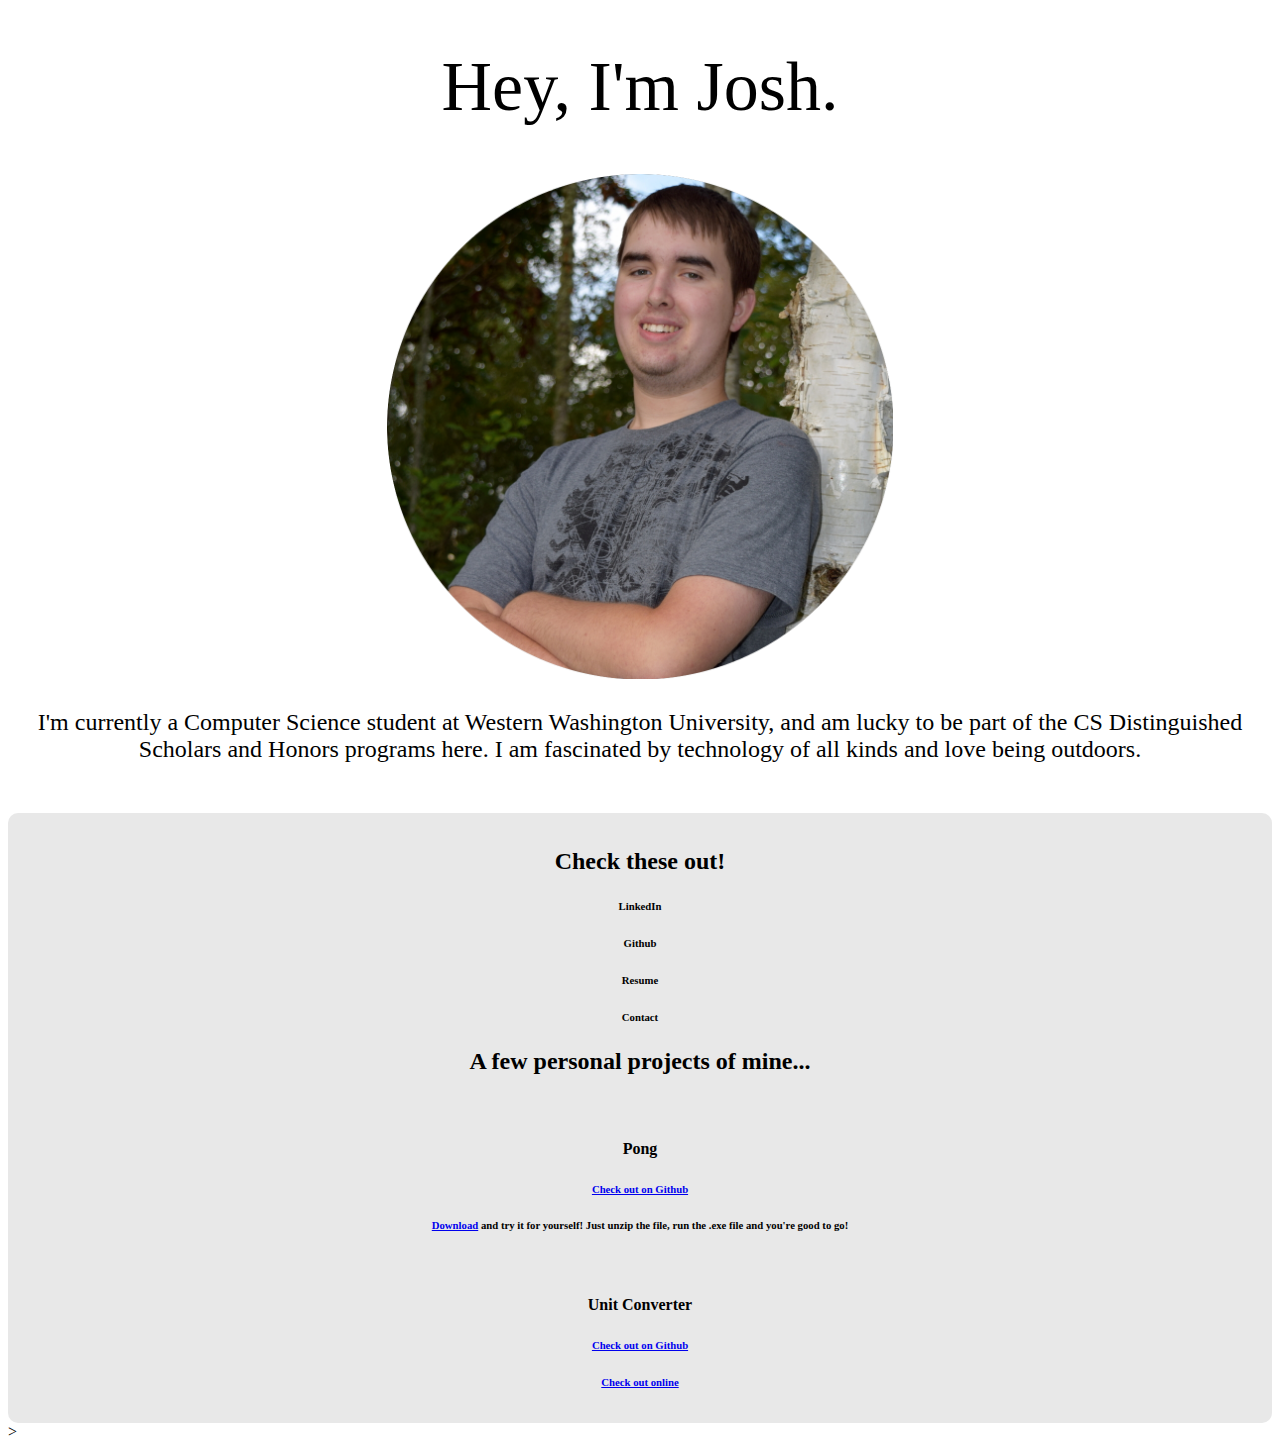
==== index.html @ 63e5d547 "Attempted to make page scale correctly on different devices" ====
<!DOCTYPE html>

<head>

  <!-- Global site tag (gtag.js) - Google Analytics -->
<script async src="https://www.googletagmanager.com/gtag/js?id=UA-112752090-3"></script>
<script>
  window.dataLayer = window.dataLayer || [];
  function gtag(){dataLayer.push(arguments);}
  gtag('js', new Date());

  gtag('config', 'UA-112752090-3');
</script>
<!--End of Google Analytics-->

  <title>Josh's Personal Website</title>
  <!--Bootstrap CSS-->
  <link rel="stylesheet" href="https://stackpath.bootstrapcdn.com/bootstrap/4.1.3/css/bootstrap.min.css" integrity="sha384-MCw98/SFnGE8fJT3GXwEOngsV7Zt27NXFoaoApmYm81iuXoPkFOJwJ8ERdknLPMO" crossorigin="anonymous">
  <!--End of Bootstrap CSS-->

  <!--FontAwesome CSS-->
  <link rel="stylesheet" href="https://use.fontawesome.com/releases/v5.8.1/css/all.css" integrity="sha384-50oBUHEmvpQ+1lW4y57PTFmhCaXp0ML5d60M1M7uH2+nqUivzIebhndOJK28anvf" crossorigin="anonymous">
  <!--End of FontAwesome CSS-->

  <!--Bootstrap JS-->
  <script src="https://code.jquery.com/jquery-3.3.1.slim.min.js" integrity="sha384-q8i/X+965DzO0rT7abK41JStQIAqVgRVzpbzo5smXKp4YfRvH+8abtTE1Pi6jizo" crossorigin="anonymous"></script>
  <script src="https://cdnjs.cloudflare.com/ajax/libs/popper.js/1.14.3/umd/popper.min.js" integrity="sha384-ZMP7rVo3mIykV+2+9J3UJ46jBk0WLaUAdn689aCwoqbBJiSnjAK/l8WvCWPIPm49" crossorigin="anonymous"></script>
  <script src="https://stackpath.bootstrapcdn.com/bootstrap/4.1.3/js/bootstrap.min.js" integrity="sha384-ChfqqxuZUCnJSK3+MXmPNIyE6ZbWh2IMqE241rYiqJxyMiZ6OW/JmZQ5stwEULTy" crossorigin="anonymous"></script>
  <!--End of Bootstrap JS-->

  <!--Style Sheet-->
  <link rel="stylesheet" type="text/css" href="style.css">
<!--End of Style Sheet-->
  </head>

<body>

<div class="container">

  <h1 class="h1 col-sm-12 col-md-12 col-lg-12" align="center">Hey, I'm Josh.</h1>

    <img id="profile" class="col-sm-12 col-md-12 col-lg-12" src="profilecircular.png">

    <div id="description" class="col-sm-12 col-md-12 col-lg-12">
    <p style="text-align:center">I'm currently a Computer Science student at Western Washington University, and am lucky to be part of the CS Distinguished Scholars and Honors programs here. I am fascinated by technology of all kinds and love being outdoors.</p>
    </div>

    <div id="content" class="col-sm-12 col-md-12 col-lg-12">

<h2 class="h2">Check these out!</h2>

<!--Icon row-->
<div class="row">

<!--Linkedin-->
<div class="linkedin col-lg-3 col-md-6 col-sm-6">
    <a href="https://www.linkedin.com/in/joshuahoulding/"><i class="fab fa-linkedin"></i></a>
    <h6>LinkedIn</h6>
    </div>
    <!--End of Linkedin-->
    <!--Github-->
    <div class="github col-lg-3 col-md-6 col-sm-6">
    <a href="https://github.com/jhould007"><i class="fab fa-github"></i></a>
    <h6>Github</h6>
    </div>
    <!--End of Github-->
    <!--Resume-->
    <div class="resume col-lg-3 col-md-6 col-sm-6">
        <a href="Resume.docx"><i class="fas fa-file"></i></a>
        <h6>Resume</h6>
        </div>
        <!--End of Resume-->
        <!--Contact-->
    <div class="contact col-lg-3 col-md-6 col-sm-6">
        <a href="contact.html"><i class="fas fa-id-card-alt"></i></a>
        <h6>Contact</h6>
        </div>
        <!--End of Contact-->

</div>
<!--End of icon row-->

<h2 class="h2">A few personal projects of mine...</h2>

<br>

<h4 class="h4">Pong</h4>
<h6 class="h6"><a href="https://github.com/jhould007/Pong"><i class="fab fa-github"></i> Check out on Github</a></h6>
<h6><a href="Build.zip"><i class="fas fa-cloud-download-alt"></i> Download</a> and try it for yourself! Just unzip the file, run the .exe file and you're good to go!</h6>

<br>

<h4 class="h4">Unit Converter</h4>
<h6 class="h6"><a href="https://github.com/jhould007/unit-converter"><i class="fab fa-github"></i> Check out on Github</a></h6>
<h6><a href="https://jhould007-unit-converter.herokuapp.com/"><i class="fas fa-globe"></i> Check out online</a></h6>



    </div>
  
</div>

</body>>
---- style.css ----
body { 
    animation-name: fade-in; 
    animation-duration: 1s; 
}

@-webkit-keyframes fade-in {
    from {opacity: 0;}
    to {opacity: 1;} 
}

.container {
    text-align: center; 
}
.h1 {
    font-size: 70px; 
    font-weight: lighter; 
}

.h2 {
    margin: 25px; 
}

#profile {
    display: block; 
    margin-left: auto; 
    margin-right: auto; 
    height: 40%; 
    width: 40%;
}

#description, p {
    margin-top: 30px;
    font-size: 24px; 
}

#content {
    background: #e8e8e8;
    color: black; 
    margin-top: 50px; 
    border-radius: 10px; 
    padding-top: 10px; 
    padding-bottom: 10px; 
}
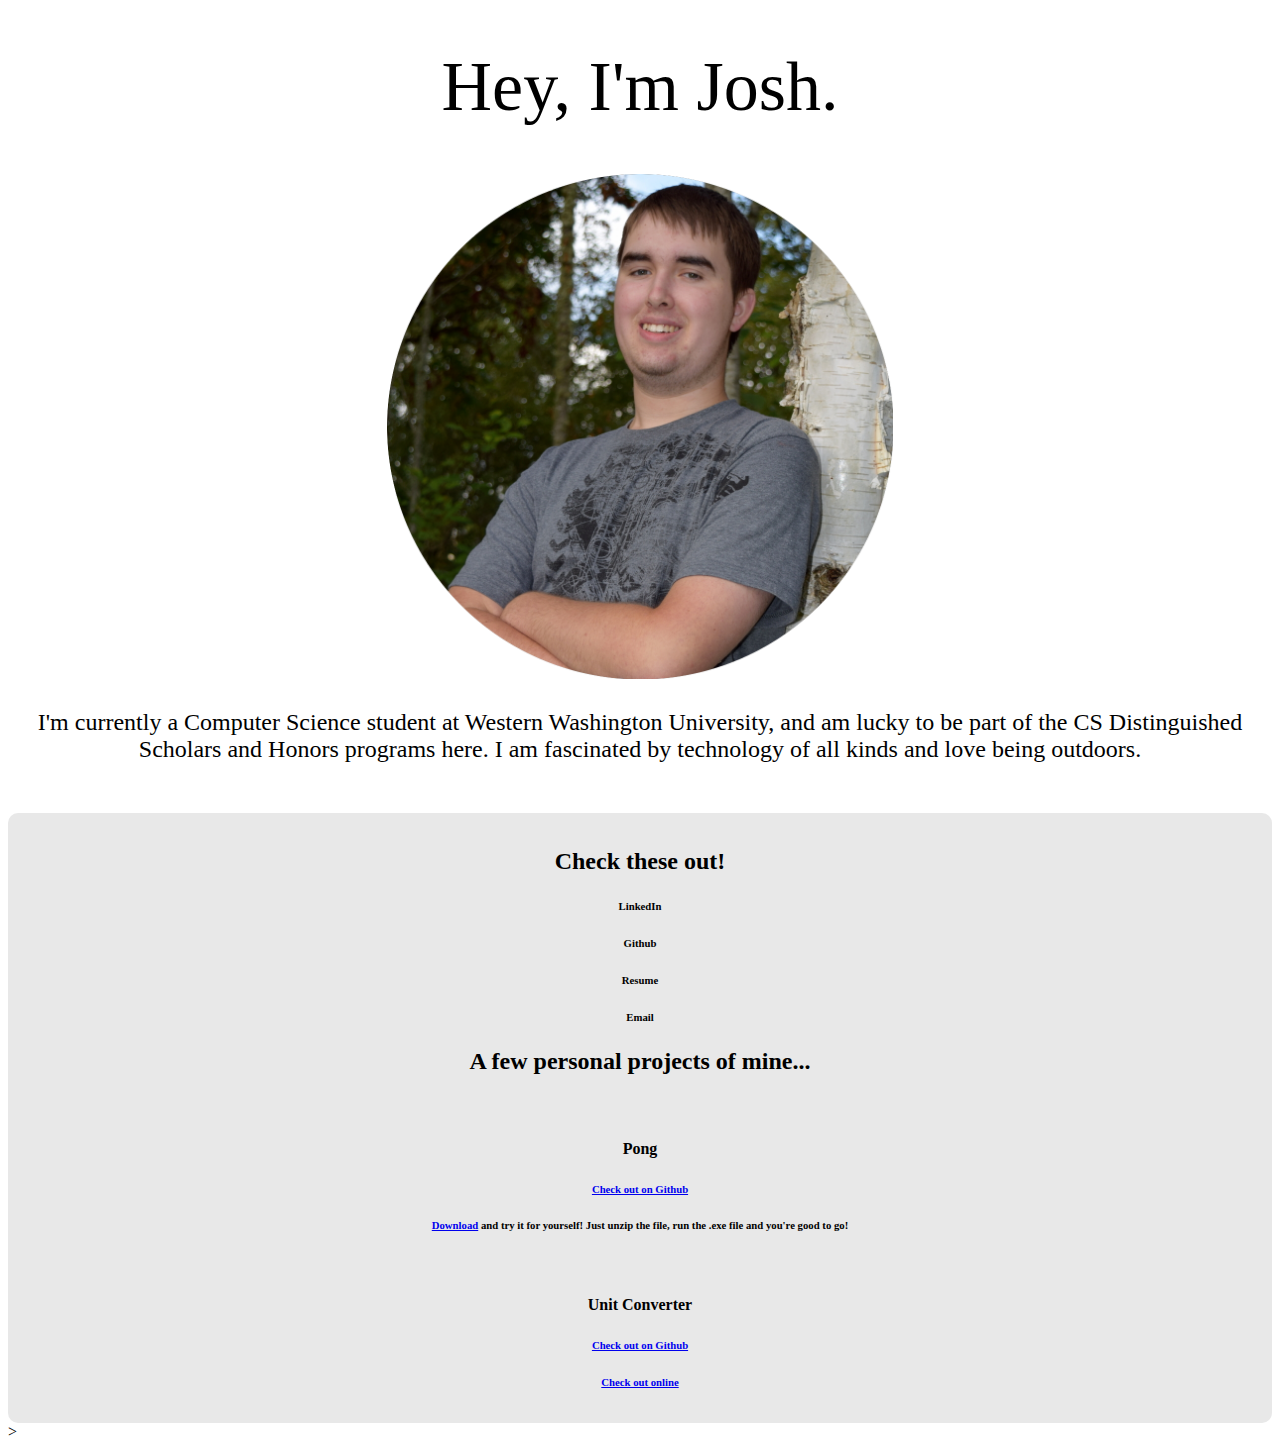
==== commit ad8d8843: "Removed contact page, added email to main page" ====
--- a/index.html
+++ b/index.html
@@ -1,6 +1,8 @@
 <!DOCTYPE html>
 
 <head>
+
+<meta name="viewport" content="width=device-width, initial-scale=1.0">
 
   <!-- Global site tag (gtag.js) - Google Analytics -->
 <script async src="https://www.googletagmanager.com/gtag/js?id=UA-112752090-3"></script>
@@ -37,15 +39,17 @@
 
 <div class="container">
 
-  <h1 class="h1 col-sm-12 col-md-12 col-lg-12" align="center">Hey, I'm Josh.</h1>
+<!--col-xs-12 col-md-12 col-lg-12 (column scaling for non-icon elements)-->
 
-    <img id="profile" class="col-sm-12 col-md-12 col-lg-12" src="profilecircular.png">
+  <h1 class="h1" align="center">Hey, I'm Josh.</h1>
 
-    <div id="description" class="col-sm-12 col-md-12 col-lg-12">
+    <img id="profile" src="profilecircular.png">
+
+    <div id="description">
     <p style="text-align:center">I'm currently a Computer Science student at Western Washington University, and am lucky to be part of the CS Distinguished Scholars and Honors programs here. I am fascinated by technology of all kinds and love being outdoors.</p>
     </div>
 
-    <div id="content" class="col-sm-12 col-md-12 col-lg-12">
+    <div id="content">
 
 <h2 class="h2">Check these out!</h2>
 
@@ -53,29 +57,29 @@
 <div class="row">
 
 <!--Linkedin-->
-<div class="linkedin col-lg-3 col-md-6 col-sm-6">
+<div class="linkedin col-xs-6 col-sm-6 col-md-6 col-lg-3">
     <a href="https://www.linkedin.com/in/joshuahoulding/"><i class="fab fa-linkedin"></i></a>
     <h6>LinkedIn</h6>
     </div>
     <!--End of Linkedin-->
     <!--Github-->
-    <div class="github col-lg-3 col-md-6 col-sm-6">
+    <div class="github col-xs-6 col-sm-6 col-md-6 col-lg-3">
     <a href="https://github.com/jhould007"><i class="fab fa-github"></i></a>
     <h6>Github</h6>
     </div>
     <!--End of Github-->
     <!--Resume-->
-    <div class="resume col-lg-3 col-md-6 col-sm-6">
-        <a href="Resume.docx"><i class="fas fa-file"></i></a>
+    <div class="resume col-xs-6 col-sm-6 col-md-6 col-lg-3">
+        <a href="JoshuaHoulding'sResume.docx"><i class="fas fa-file"></i></a>
         <h6>Resume</h6>
         </div>
         <!--End of Resume-->
-        <!--Contact-->
-    <div class="contact col-lg-3 col-md-6 col-sm-6">
-        <a href="contact.html"><i class="fas fa-id-card-alt"></i></a>
-        <h6>Contact</h6>
-        </div>
-        <!--End of Contact-->
+        <!--Email-->
+<div class="email col-xs-6 col-sm-6 col-md-6 col-lg-3">
+  <a href="mailto:jdh102040@gmail.com? subject=subject"><i class="fas fa-envelope"></i></a>
+  <h6>Email</h6>
+  </div>
+  <!--End of Email-->
 
 </div>
 <!--End of icon row-->
--- a/style.css
+++ b/style.css
@@ -42,3 +42,12 @@
     padding-bottom: 10px; 
 }
 
+#contactcontent {
+    background: #e8e8e8;
+    color: black; 
+    margin-top: 50px; 
+    border-radius: 10px; 
+    padding-top: 10px; 
+    padding-bottom: 10px; 
+}
+
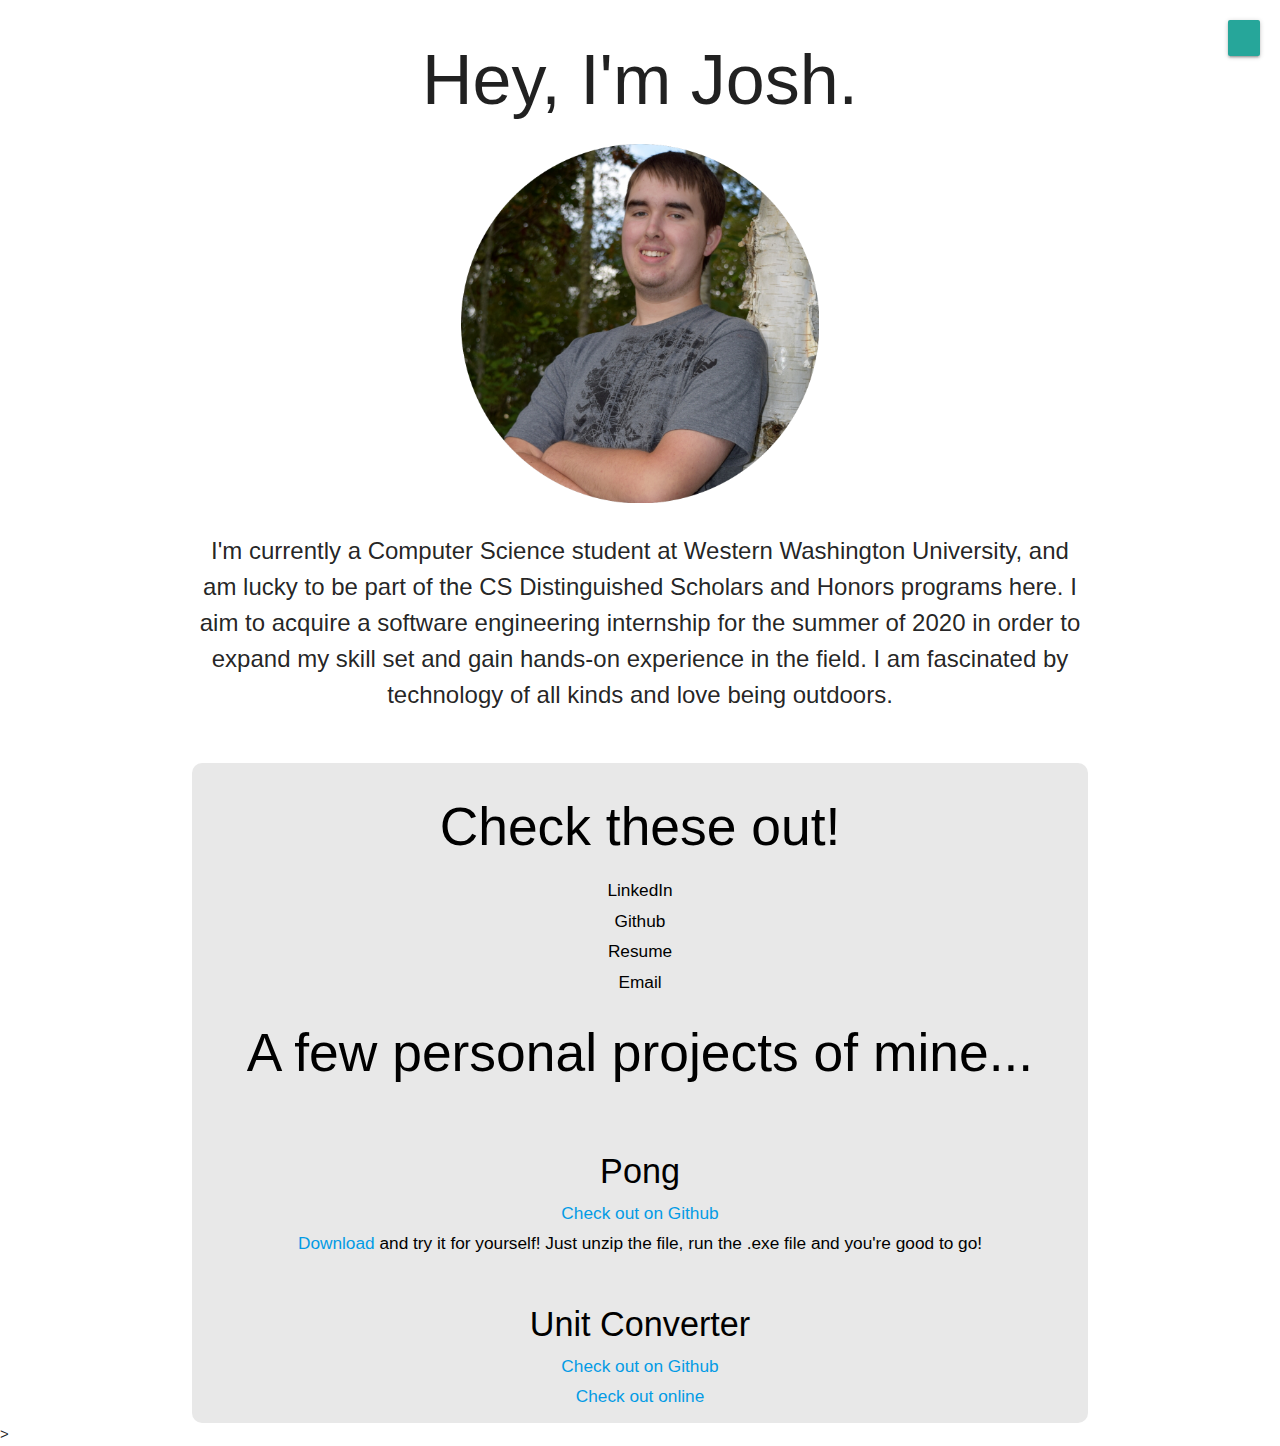
==== commit 84c662a6: "Added dark theme" ====
--- a/index.html
+++ b/index.html
@@ -2,106 +2,153 @@
 
 <head>
 
-<meta name="viewport" content="width=device-width, initial-scale=1.0">
+  <meta name="viewport" content="width=device-width, initial-scale=1.0">
 
   <!-- Global site tag (gtag.js) - Google Analytics -->
-<script async src="https://www.googletagmanager.com/gtag/js?id=UA-112752090-3"></script>
-<script>
-  window.dataLayer = window.dataLayer || [];
-  function gtag(){dataLayer.push(arguments);}
-  gtag('js', new Date());
+  <script async src="https://www.googletagmanager.com/gtag/js?id=UA-112752090-3"></script>
+  <script>
+    window.dataLayer = window.dataLayer || [];
+    function gtag() { dataLayer.push(arguments); }
+    gtag('js', new Date());
 
-  gtag('config', 'UA-112752090-3');
-</script>
-<!--End of Google Analytics-->
+    gtag('config', 'UA-112752090-3');
+  </script>
+  <!--End of Google Analytics-->
 
   <title>Josh's Personal Website</title>
-  <!--Bootstrap CSS-->
-  <link rel="stylesheet" href="https://stackpath.bootstrapcdn.com/bootstrap/4.1.3/css/bootstrap.min.css" integrity="sha384-MCw98/SFnGE8fJT3GXwEOngsV7Zt27NXFoaoApmYm81iuXoPkFOJwJ8ERdknLPMO" crossorigin="anonymous">
-  <!--End of Bootstrap CSS-->
+  <!--Bootstrap-->
+  <link rel="stylesheet" href="https://stackpath.bootstrapcdn.com/bootstrap/4.1.3/css/bootstrap.min.css"
+    integrity="sha384-MCw98/SFnGE8fJT3GXwEOngsV7Zt27NXFoaoApmYm81iuXoPkFOJwJ8ERdknLPMO" crossorigin="anonymous">
+  <script src="https://code.jquery.com/jquery-3.3.1.slim.min.js"
+    integrity="sha384-q8i/X+965DzO0rT7abK41JStQIAqVgRVzpbzo5smXKp4YfRvH+8abtTE1Pi6jizo"
+    crossorigin="anonymous"></script>
+  <script src="https://cdnjs.cloudflare.com/ajax/libs/popper.js/1.14.3/umd/popper.min.js"
+    integrity="sha384-ZMP7rVo3mIykV+2+9J3UJ46jBk0WLaUAdn689aCwoqbBJiSnjAK/l8WvCWPIPm49"
+    crossorigin="anonymous"></script>
+  <script src="https://stackpath.bootstrapcdn.com/bootstrap/4.1.3/js/bootstrap.min.js"
+    integrity="sha384-ChfqqxuZUCnJSK3+MXmPNIyE6ZbWh2IMqE241rYiqJxyMiZ6OW/JmZQ5stwEULTy"
+    crossorigin="anonymous"></script>
+  <!--End of Bootstrap-->
 
-  <!--FontAwesome CSS-->
-  <link rel="stylesheet" href="https://use.fontawesome.com/releases/v5.8.1/css/all.css" integrity="sha384-50oBUHEmvpQ+1lW4y57PTFmhCaXp0ML5d60M1M7uH2+nqUivzIebhndOJK28anvf" crossorigin="anonymous">
-  <!--End of FontAwesome CSS-->
+  <!--FontAwesome-->
+  <link rel="stylesheet" href="https://use.fontawesome.com/releases/v5.8.1/css/all.css"
+    integrity="sha384-50oBUHEmvpQ+1lW4y57PTFmhCaXp0ML5d60M1M7uH2+nqUivzIebhndOJK28anvf" crossorigin="anonymous">
+  <!--End of FontAwesome-->
 
-  <!--Bootstrap JS-->
-  <script src="https://code.jquery.com/jquery-3.3.1.slim.min.js" integrity="sha384-q8i/X+965DzO0rT7abK41JStQIAqVgRVzpbzo5smXKp4YfRvH+8abtTE1Pi6jizo" crossorigin="anonymous"></script>
-  <script src="https://cdnjs.cloudflare.com/ajax/libs/popper.js/1.14.3/umd/popper.min.js" integrity="sha384-ZMP7rVo3mIykV+2+9J3UJ46jBk0WLaUAdn689aCwoqbBJiSnjAK/l8WvCWPIPm49" crossorigin="anonymous"></script>
-  <script src="https://stackpath.bootstrapcdn.com/bootstrap/4.1.3/js/bootstrap.min.js" integrity="sha384-ChfqqxuZUCnJSK3+MXmPNIyE6ZbWh2IMqE241rYiqJxyMiZ6OW/JmZQ5stwEULTy" crossorigin="anonymous"></script>
-  <!--End of Bootstrap JS-->
+  <!--Materialize-->
+  <link rel="stylesheet" href="https://cdnjs.cloudflare.com/ajax/libs/materialize/1.0.0/css/materialize.min.css">
+  <script src="https://cdnjs.cloudflare.com/ajax/libs/materialize/1.0.0/js/materialize.min.js"></script>
+  <!--End of Materialize-->
 
   <!--Style Sheet-->
   <link rel="stylesheet" type="text/css" href="style.css">
-<!--End of Style Sheet-->
-  </head>
+  <!--End of Style Sheet-->
 
-<body>
+  <!--Start of custom scripts-->
+  <script>
+    function setDarkTheme() {
+    document.body.style.backgroundColor = "black"; 
+    document.getElementById("title").style.color = "white"; 
+    document.getElementById("description").style.color = "white"; 
+    document.getElementById("content").style.backgroundColor = "rgb(43, 56, 71)"; 
+    var h2 = document.getElementsByTagName("h2"); 
+    var h4 = document.getElementsByTagName("h4"); 
+    var h6 = document.getElementsByTagName("h6"); 
+    for(var i = 0; i < h2.length; i++) {
+      h2[i].style.color = "white"; 
+    }
+    for(var i = 0; i < h4.length; i++) {
+      h4[i].style.color = "white"; 
+    }
+    for(var i = 0; i < h6.length; i++) {
+      h6[i].style.color = "white"; 
+    }
 
-<div class="container">
+    //document.getElementById("toggle").className = "btn btn-light"; 
+  }
+  </script>
+  
+</head>
 
-<!--col-xs-12 col-md-12 col-lg-12 (column scaling for non-icon elements)-->
+<body id="body">
 
-  <h1 class="h1" align="center">Hey, I'm Josh.</h1>
+  <div class="container">
+
+    <h1 class="h1" id="title" align="center">Hey, I'm Josh.</h1>
+    
+    <button type="button" class="btn btn-dark" id="toggle" onclick="setDarkTheme()">
+      <div id="nightmode">
+        <i class="fas fa-moon"></i>
+      </div>
+    </button>    
 
     <img id="profile" src="profilecircular.png">
 
     <div id="description">
-    <p style="text-align:center">I'm currently a Computer Science student at Western Washington University, and am lucky to be part of the CS Distinguished Scholars and Honors programs here. I am fascinated by technology of all kinds and love being outdoors.</p>
+      <p style="text-align:center">I'm currently a Computer Science student at Western Washington University, and am
+        lucky to be part of the CS Distinguished Scholars and Honors programs here. I aim to acquire a software
+        engineering internship for the summer of 2020 in order to expand my skill set and gain hands-on experience in
+        the field. I am fascinated by technology of all
+        kinds and love being outdoors.</p>
     </div>
 
     <div id="content">
 
-<h2 class="h2">Check these out!</h2>
+      <h2 class="h2">Check these out!</h2>
 
-<!--Icon row-->
-<div class="row">
+      <!--Icon row-->
+      <div class="row">
 
-<!--Linkedin-->
-<div class="linkedin col-xs-6 col-sm-6 col-md-6 col-lg-3">
-    <a href="https://www.linkedin.com/in/joshuahoulding/"><i class="fab fa-linkedin"></i></a>
-    <h6>LinkedIn</h6>
-    </div>
-    <!--End of Linkedin-->
-    <!--Github-->
-    <div class="github col-xs-6 col-sm-6 col-md-6 col-lg-3">
-    <a href="https://github.com/jhould007"><i class="fab fa-github"></i></a>
-    <h6>Github</h6>
-    </div>
-    <!--End of Github-->
-    <!--Resume-->
-    <div class="resume col-xs-6 col-sm-6 col-md-6 col-lg-3">
-        <a href="JoshuaHoulding'sResume.docx"><i class="fas fa-file"></i></a>
-        <h6>Resume</h6>
+        <!--Linkedin-->
+        <div class="linkedin col-xs-6 col-sm-6 col-md-6 col-lg-3">
+          <a href="https://www.linkedin.com/in/joshuahoulding/"><i class="fab fa-linkedin"></i></a>
+          <h6>LinkedIn</h6>
+        </div>
+        <!--End of Linkedin-->
+        <!--Github-->
+        <div class="github col-xs-6 col-sm-6 col-md-6 col-lg-3">
+          <a href="https://github.com/jhould007"><i class="fab fa-github"></i></a>
+          <h6>Github</h6>
+        </div>
+        <!--End of Github-->
+        <!--Resume-->
+        <div class="resume col-xs-6 col-sm-6 col-md-6 col-lg-3">
+          <a href="JoshuaHoulding'sResume.docx"><i class="fas fa-file"></i></a>
+          <h6>Resume</h6>
         </div>
         <!--End of Resume-->
         <!--Email-->
-<div class="email col-xs-6 col-sm-6 col-md-6 col-lg-3">
-  <a href="mailto:jdh102040@gmail.com? subject=subject"><i class="fas fa-envelope"></i></a>
-  <h6>Email</h6>
-  </div>
-  <!--End of Email-->
+        <div class="email col-xs-6 col-sm-6 col-md-6 col-lg-3">
+          <a href="mailto:jdh102040@gmail.com? subject=subject"><i class="fas fa-envelope"></i></a>
+          <h6>Email</h6>
+        </div>
+        <!--End of Email-->
 
-</div>
-<!--End of icon row-->
+      </div>
+      <!--End of icon row-->
 
-<h2 class="h2">A few personal projects of mine...</h2>
+      <h2 class="h2">A few personal projects of mine...</h2>
 
-<br>
+      <br>
 
-<h4 class="h4">Pong</h4>
-<h6 class="h6"><a href="https://github.com/jhould007/Pong"><i class="fab fa-github"></i> Check out on Github</a></h6>
-<h6><a href="Build.zip"><i class="fas fa-cloud-download-alt"></i> Download</a> and try it for yourself! Just unzip the file, run the .exe file and you're good to go!</h6>
+      <h4 class="h4">Pong</h4>
+      <h6 class="h6"><a href="https://github.com/jhould007/Pong"><i class="fab fa-github"></i> Check out on Github</a>
+      </h6>
+      <h6><a href="Build.zip"><i class="fas fa-cloud-download-alt"></i> Download</a> and try it for yourself! Just unzip
+        the file, run the .exe file and you're good to go!</h6>
 
-<br>
+      <br>
 
-<h4 class="h4">Unit Converter</h4>
-<h6 class="h6"><a href="https://github.com/jhould007/unit-converter"><i class="fab fa-github"></i> Check out on Github</a></h6>
-<h6><a href="https://jhould007-unit-converter.herokuapp.com/"><i class="fas fa-globe"></i> Check out online</a></h6>
+      <h4 class="h4">Unit Converter</h4>
+      <h6 class="h6"><a href="https://github.com/jhould007/unit-converter"><i class="fab fa-github"></i> Check out on
+          Github</a></h6>
+      <h6><a href="https://jhould007-unit-converter.herokuapp.com/"><i class="fas fa-globe"></i> Check out online</a>
+      </h6>
 
 
 
     </div>
-  
-</div>
+
+  </div>
 
 </body>>--- a/style.css
+++ b/style.css
@@ -1,4 +1,5 @@
 body { 
+    background-color: white; 
     animation-name: fade-in; 
     animation-duration: 1s; 
 }
@@ -11,6 +12,7 @@
 .container {
     text-align: center; 
 }
+
 .h1 {
     font-size: 70px; 
     font-weight: lighter; 
@@ -51,3 +53,12 @@
     padding-bottom: 10px; 
 }
 
+.btn {
+    position: absolute; 
+    top: 20px;
+    right: 20px; 
+}
+
+
+
+
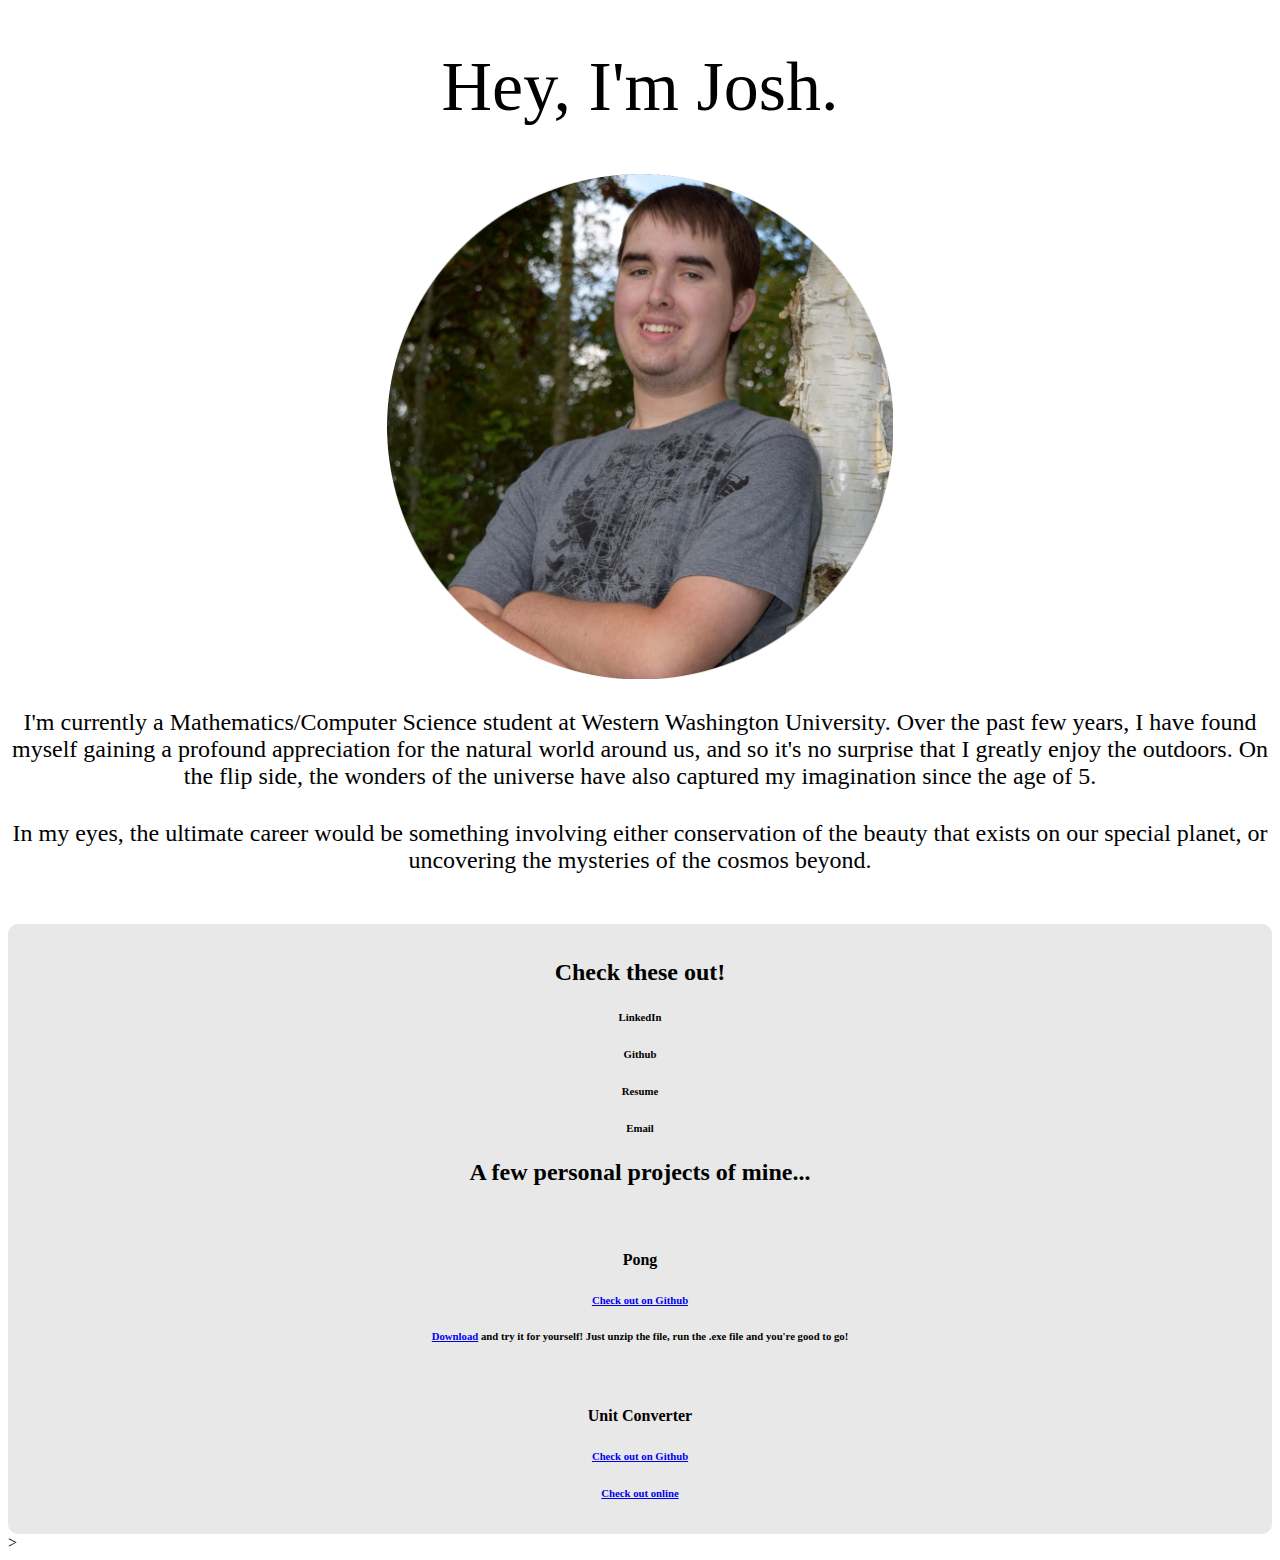
==== commit 91da0303: "Updated description" ====
--- a/index.html
+++ b/index.html
@@ -2,153 +2,110 @@
 
 <head>
 
-  <meta name="viewport" content="width=device-width, initial-scale=1.0">
+<meta name="viewport" content="width=device-width, initial-scale=1.0">
 
   <!-- Global site tag (gtag.js) - Google Analytics -->
-  <script async src="https://www.googletagmanager.com/gtag/js?id=UA-112752090-3"></script>
-  <script>
-    window.dataLayer = window.dataLayer || [];
-    function gtag() { dataLayer.push(arguments); }
-    gtag('js', new Date());
+<script async src="https://www.googletagmanager.com/gtag/js?id=UA-112752090-3"></script>
+<script>
+  window.dataLayer = window.dataLayer || [];
+  function gtag(){dataLayer.push(arguments);}
+  gtag('js', new Date());
 
-    gtag('config', 'UA-112752090-3');
-  </script>
-  <!--End of Google Analytics-->
+  gtag('config', 'UA-112752090-3');
+</script>
+<!--End of Google Analytics-->
 
   <title>Josh's Personal Website</title>
-  <!--Bootstrap-->
-  <link rel="stylesheet" href="https://stackpath.bootstrapcdn.com/bootstrap/4.1.3/css/bootstrap.min.css"
-    integrity="sha384-MCw98/SFnGE8fJT3GXwEOngsV7Zt27NXFoaoApmYm81iuXoPkFOJwJ8ERdknLPMO" crossorigin="anonymous">
-  <script src="https://code.jquery.com/jquery-3.3.1.slim.min.js"
-    integrity="sha384-q8i/X+965DzO0rT7abK41JStQIAqVgRVzpbzo5smXKp4YfRvH+8abtTE1Pi6jizo"
-    crossorigin="anonymous"></script>
-  <script src="https://cdnjs.cloudflare.com/ajax/libs/popper.js/1.14.3/umd/popper.min.js"
-    integrity="sha384-ZMP7rVo3mIykV+2+9J3UJ46jBk0WLaUAdn689aCwoqbBJiSnjAK/l8WvCWPIPm49"
-    crossorigin="anonymous"></script>
-  <script src="https://stackpath.bootstrapcdn.com/bootstrap/4.1.3/js/bootstrap.min.js"
-    integrity="sha384-ChfqqxuZUCnJSK3+MXmPNIyE6ZbWh2IMqE241rYiqJxyMiZ6OW/JmZQ5stwEULTy"
-    crossorigin="anonymous"></script>
-  <!--End of Bootstrap-->
+  <!--Bootstrap CSS-->
+  <link rel="stylesheet" href="https://stackpath.bootstrapcdn.com/bootstrap/4.1.3/css/bootstrap.min.css" integrity="sha384-MCw98/SFnGE8fJT3GXwEOngsV7Zt27NXFoaoApmYm81iuXoPkFOJwJ8ERdknLPMO" crossorigin="anonymous">
+  <!--End of Bootstrap CSS-->
 
-  <!--FontAwesome-->
-  <link rel="stylesheet" href="https://use.fontawesome.com/releases/v5.8.1/css/all.css"
-    integrity="sha384-50oBUHEmvpQ+1lW4y57PTFmhCaXp0ML5d60M1M7uH2+nqUivzIebhndOJK28anvf" crossorigin="anonymous">
-  <!--End of FontAwesome-->
+  <!--FontAwesome CSS-->
+  <link rel="stylesheet" href="https://use.fontawesome.com/releases/v5.8.1/css/all.css" integrity="sha384-50oBUHEmvpQ+1lW4y57PTFmhCaXp0ML5d60M1M7uH2+nqUivzIebhndOJK28anvf" crossorigin="anonymous">
+  <!--End of FontAwesome CSS-->
 
-  <!--Materialize-->
-  <link rel="stylesheet" href="https://cdnjs.cloudflare.com/ajax/libs/materialize/1.0.0/css/materialize.min.css">
-  <script src="https://cdnjs.cloudflare.com/ajax/libs/materialize/1.0.0/js/materialize.min.js"></script>
-  <!--End of Materialize-->
+  <!--Bootstrap JS-->
+  <script src="https://code.jquery.com/jquery-3.3.1.slim.min.js" integrity="sha384-q8i/X+965DzO0rT7abK41JStQIAqVgRVzpbzo5smXKp4YfRvH+8abtTE1Pi6jizo" crossorigin="anonymous"></script>
+  <script src="https://cdnjs.cloudflare.com/ajax/libs/popper.js/1.14.3/umd/popper.min.js" integrity="sha384-ZMP7rVo3mIykV+2+9J3UJ46jBk0WLaUAdn689aCwoqbBJiSnjAK/l8WvCWPIPm49" crossorigin="anonymous"></script>
+  <script src="https://stackpath.bootstrapcdn.com/bootstrap/4.1.3/js/bootstrap.min.js" integrity="sha384-ChfqqxuZUCnJSK3+MXmPNIyE6ZbWh2IMqE241rYiqJxyMiZ6OW/JmZQ5stwEULTy" crossorigin="anonymous"></script>
+  <!--End of Bootstrap JS-->
 
   <!--Style Sheet-->
   <link rel="stylesheet" type="text/css" href="style.css">
-  <!--End of Style Sheet-->
+<!--End of Style Sheet-->
+  </head>
 
-  <!--Start of custom scripts-->
-  <script>
-    function setDarkTheme() {
-    document.body.style.backgroundColor = "black"; 
-    document.getElementById("title").style.color = "white"; 
-    document.getElementById("description").style.color = "white"; 
-    document.getElementById("content").style.backgroundColor = "rgb(43, 56, 71)"; 
-    var h2 = document.getElementsByTagName("h2"); 
-    var h4 = document.getElementsByTagName("h4"); 
-    var h6 = document.getElementsByTagName("h6"); 
-    for(var i = 0; i < h2.length; i++) {
-      h2[i].style.color = "white"; 
-    }
-    for(var i = 0; i < h4.length; i++) {
-      h4[i].style.color = "white"; 
-    }
-    for(var i = 0; i < h6.length; i++) {
-      h6[i].style.color = "white"; 
-    }
+<body>
 
-    //document.getElementById("toggle").className = "btn btn-light"; 
-  }
-  </script>
-  
-</head>
+<div class="container">
 
-<body id="body">
+<!--col-xs-12 col-md-12 col-lg-12 (column scaling for non-icon elements)-->
 
-  <div class="container">
-
-    <h1 class="h1" id="title" align="center">Hey, I'm Josh.</h1>
-    
-    <button type="button" class="btn btn-dark" id="toggle" onclick="setDarkTheme()">
-      <div id="nightmode">
-        <i class="fas fa-moon"></i>
-      </div>
-    </button>    
+  <h1 class="h1" align="center">Hey, I'm Josh.</h1>
 
     <img id="profile" src="profilecircular.png">
 
     <div id="description">
-      <p style="text-align:center">I'm currently a Computer Science student at Western Washington University, and am
-        lucky to be part of the CS Distinguished Scholars and Honors programs here. I aim to acquire a software
-        engineering internship for the summer of 2020 in order to expand my skill set and gain hands-on experience in
-        the field. I am fascinated by technology of all
-        kinds and love being outdoors.</p>
+    <p style="text-align:center">I'm currently a Mathematics/Computer Science student at Western Washington University. Over the past few years, I have found myself gaining a profound appreciation for the natural world around us, and so it's no surprise that I greatly enjoy the outdoors. On the flip side, the wonders of the universe have also captured my imagination since the age of 5.</p>
+
+    <p style="text-align:center">In my eyes, the ultimate career would be something involving either conservation of the beauty that exists on our special planet, or uncovering the mysteries of the cosmos beyond.</p>
     </div>
 
     <div id="content">
 
-      <h2 class="h2">Check these out!</h2>
+<h2 class="h2">Check these out!</h2>
 
-      <!--Icon row-->
-      <div class="row">
+<!--Icon row-->
+<div class="row">
 
-        <!--Linkedin-->
-        <div class="linkedin col-xs-6 col-sm-6 col-md-6 col-lg-3">
-          <a href="https://www.linkedin.com/in/joshuahoulding/"><i class="fab fa-linkedin"></i></a>
-          <h6>LinkedIn</h6>
-        </div>
-        <!--End of Linkedin-->
-        <!--Github-->
-        <div class="github col-xs-6 col-sm-6 col-md-6 col-lg-3">
-          <a href="https://github.com/jhould007"><i class="fab fa-github"></i></a>
-          <h6>Github</h6>
-        </div>
-        <!--End of Github-->
-        <!--Resume-->
-        <div class="resume col-xs-6 col-sm-6 col-md-6 col-lg-3">
-          <a href="JoshuaHoulding'sResume.docx"><i class="fas fa-file"></i></a>
-          <h6>Resume</h6>
+<!--Linkedin-->
+<div class="linkedin col-xs-6 col-sm-6 col-md-6 col-lg-3">
+    <a href="https://www.linkedin.com/in/joshuahoulding/"><i class="fab fa-linkedin"></i></a>
+    <h6>LinkedIn</h6>
+    </div>
+    <!--End of Linkedin-->
+    <!--Github-->
+    <div class="github col-xs-6 col-sm-6 col-md-6 col-lg-3">
+    <a href="https://github.com/jhould007"><i class="fab fa-github"></i></a>
+    <h6>Github</h6>
+    </div>
+    <!--End of Github-->
+    <!--Resume-->
+    <div class="resume col-xs-6 col-sm-6 col-md-6 col-lg-3">
+        <a href="JoshuaHoulding'sResume.docx"><i class="fas fa-file"></i></a>
+        <h6>Resume</h6>
         </div>
         <!--End of Resume-->
         <!--Email-->
-        <div class="email col-xs-6 col-sm-6 col-md-6 col-lg-3">
-          <a href="mailto:jdh102040@gmail.com? subject=subject"><i class="fas fa-envelope"></i></a>
-          <h6>Email</h6>
-        </div>
-        <!--End of Email-->
+<script>function alert(){alert("jdh102040 at gmail dot com")}</script>
 
-      </div>
-      <!--End of icon row-->
+<div class="email col-xs-6 col-sm-6 col-md-6 col-lg-3">
+  <a onclick = "alert()" href="mailto:jdh102040 at gmail.com? subject=subject"><i class="fas fa-envelope"></i></a>
+  <h6>Email</h6>
+  </div>
+  <!--End of Email-->
 
-      <h2 class="h2">A few personal projects of mine...</h2>
+</div>
+<!--End of icon row-->
 
-      <br>
+<h2 class="h2">A few personal projects of mine...</h2>
 
-      <h4 class="h4">Pong</h4>
-      <h6 class="h6"><a href="https://github.com/jhould007/Pong"><i class="fab fa-github"></i> Check out on Github</a>
-      </h6>
-      <h6><a href="Build.zip"><i class="fas fa-cloud-download-alt"></i> Download</a> and try it for yourself! Just unzip
-        the file, run the .exe file and you're good to go!</h6>
+<br>
 
-      <br>
+<h4 class="h4">Pong</h4>
+<h6 class="h6"><a href="https://github.com/jhould007/Pong"><i class="fab fa-github"></i> Check out on Github</a></h6>
+<h6><a href="Build.zip"><i class="fas fa-cloud-download-alt"></i> Download</a> and try it for yourself! Just unzip the file, run the .exe file and you're good to go!</h6>
 
-      <h4 class="h4">Unit Converter</h4>
-      <h6 class="h6"><a href="https://github.com/jhould007/unit-converter"><i class="fab fa-github"></i> Check out on
-          Github</a></h6>
-      <h6><a href="https://jhould007-unit-converter.herokuapp.com/"><i class="fas fa-globe"></i> Check out online</a>
-      </h6>
+<br>
+
+<h4 class="h4">Unit Converter</h4>
+<h6 class="h6"><a href="https://github.com/jhould007/unit-converter"><i class="fab fa-github"></i> Check out on Github</a></h6>
+<h6><a href="https://jhould007-unit-converter.herokuapp.com/"><i class="fas fa-globe"></i> Check out online</a></h6>
 
 
 
     </div>
-
-  </div>
+  
+</div>
 
 </body>>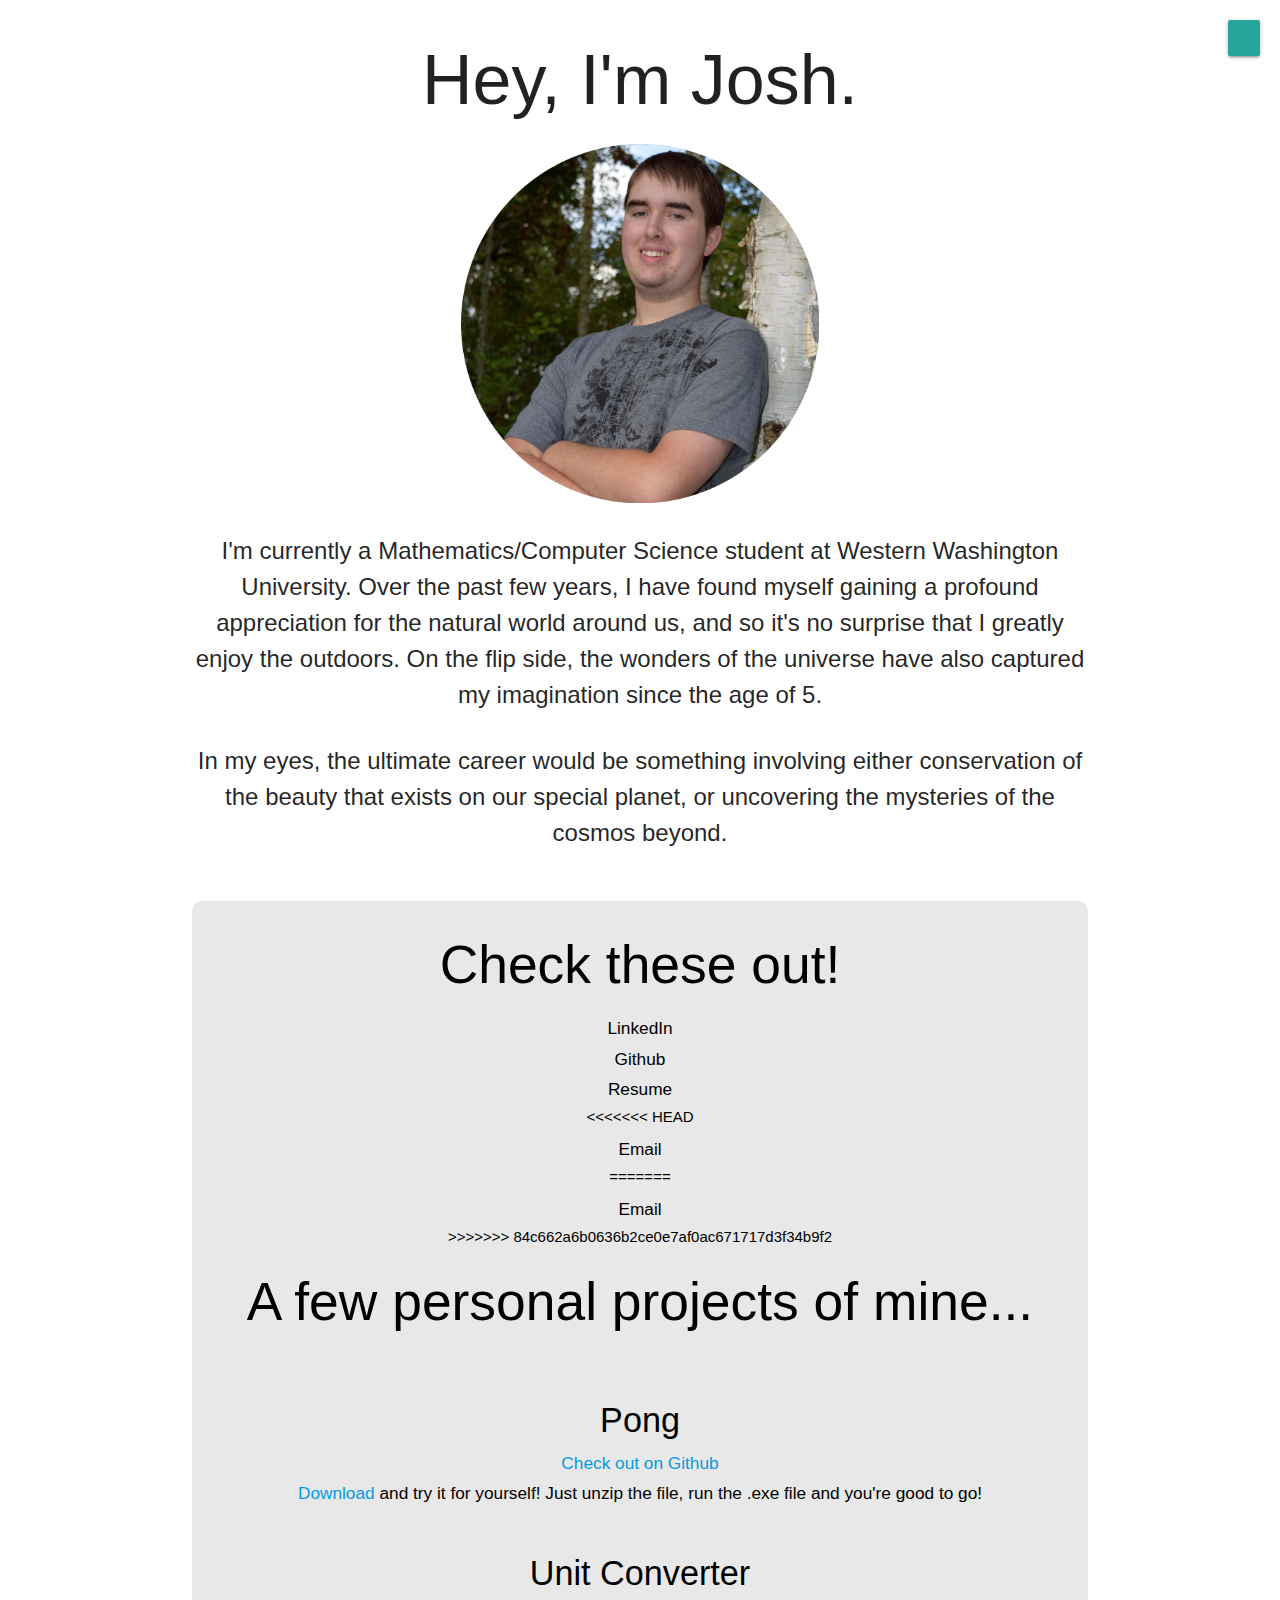
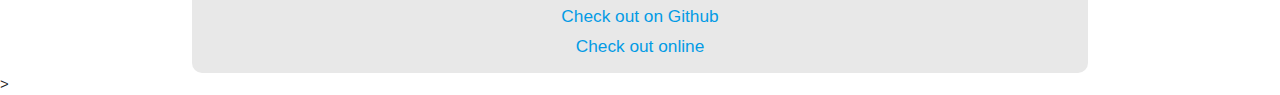
==== commit 75389eb2: "Updated description" ====
--- a/index.html
+++ b/index.html
@@ -2,46 +2,85 @@
 
 <head>
 
-<meta name="viewport" content="width=device-width, initial-scale=1.0">
+  <meta name="viewport" content="width=device-width, initial-scale=1.0">
 
   <!-- Global site tag (gtag.js) - Google Analytics -->
-<script async src="https://www.googletagmanager.com/gtag/js?id=UA-112752090-3"></script>
-<script>
-  window.dataLayer = window.dataLayer || [];
-  function gtag(){dataLayer.push(arguments);}
-  gtag('js', new Date());
+  <script async src="https://www.googletagmanager.com/gtag/js?id=UA-112752090-3"></script>
+  <script>
+    window.dataLayer = window.dataLayer || [];
+    function gtag() { dataLayer.push(arguments); }
+    gtag('js', new Date());
 
-  gtag('config', 'UA-112752090-3');
-</script>
-<!--End of Google Analytics-->
+    gtag('config', 'UA-112752090-3');
+  </script>
+  <!--End of Google Analytics-->
 
   <title>Josh's Personal Website</title>
-  <!--Bootstrap CSS-->
-  <link rel="stylesheet" href="https://stackpath.bootstrapcdn.com/bootstrap/4.1.3/css/bootstrap.min.css" integrity="sha384-MCw98/SFnGE8fJT3GXwEOngsV7Zt27NXFoaoApmYm81iuXoPkFOJwJ8ERdknLPMO" crossorigin="anonymous">
-  <!--End of Bootstrap CSS-->
+  <!--Bootstrap-->
+  <link rel="stylesheet" href="https://stackpath.bootstrapcdn.com/bootstrap/4.1.3/css/bootstrap.min.css"
+    integrity="sha384-MCw98/SFnGE8fJT3GXwEOngsV7Zt27NXFoaoApmYm81iuXoPkFOJwJ8ERdknLPMO" crossorigin="anonymous">
+  <script src="https://code.jquery.com/jquery-3.3.1.slim.min.js"
+    integrity="sha384-q8i/X+965DzO0rT7abK41JStQIAqVgRVzpbzo5smXKp4YfRvH+8abtTE1Pi6jizo"
+    crossorigin="anonymous"></script>
+  <script src="https://cdnjs.cloudflare.com/ajax/libs/popper.js/1.14.3/umd/popper.min.js"
+    integrity="sha384-ZMP7rVo3mIykV+2+9J3UJ46jBk0WLaUAdn689aCwoqbBJiSnjAK/l8WvCWPIPm49"
+    crossorigin="anonymous"></script>
+  <script src="https://stackpath.bootstrapcdn.com/bootstrap/4.1.3/js/bootstrap.min.js"
+    integrity="sha384-ChfqqxuZUCnJSK3+MXmPNIyE6ZbWh2IMqE241rYiqJxyMiZ6OW/JmZQ5stwEULTy"
+    crossorigin="anonymous"></script>
+  <!--End of Bootstrap-->
 
-  <!--FontAwesome CSS-->
-  <link rel="stylesheet" href="https://use.fontawesome.com/releases/v5.8.1/css/all.css" integrity="sha384-50oBUHEmvpQ+1lW4y57PTFmhCaXp0ML5d60M1M7uH2+nqUivzIebhndOJK28anvf" crossorigin="anonymous">
-  <!--End of FontAwesome CSS-->
+  <!--FontAwesome-->
+  <link rel="stylesheet" href="https://use.fontawesome.com/releases/v5.8.1/css/all.css"
+    integrity="sha384-50oBUHEmvpQ+1lW4y57PTFmhCaXp0ML5d60M1M7uH2+nqUivzIebhndOJK28anvf" crossorigin="anonymous">
+  <!--End of FontAwesome-->
 
-  <!--Bootstrap JS-->
-  <script src="https://code.jquery.com/jquery-3.3.1.slim.min.js" integrity="sha384-q8i/X+965DzO0rT7abK41JStQIAqVgRVzpbzo5smXKp4YfRvH+8abtTE1Pi6jizo" crossorigin="anonymous"></script>
-  <script src="https://cdnjs.cloudflare.com/ajax/libs/popper.js/1.14.3/umd/popper.min.js" integrity="sha384-ZMP7rVo3mIykV+2+9J3UJ46jBk0WLaUAdn689aCwoqbBJiSnjAK/l8WvCWPIPm49" crossorigin="anonymous"></script>
-  <script src="https://stackpath.bootstrapcdn.com/bootstrap/4.1.3/js/bootstrap.min.js" integrity="sha384-ChfqqxuZUCnJSK3+MXmPNIyE6ZbWh2IMqE241rYiqJxyMiZ6OW/JmZQ5stwEULTy" crossorigin="anonymous"></script>
-  <!--End of Bootstrap JS-->
+  <!--Materialize-->
+  <link rel="stylesheet" href="https://cdnjs.cloudflare.com/ajax/libs/materialize/1.0.0/css/materialize.min.css">
+  <script src="https://cdnjs.cloudflare.com/ajax/libs/materialize/1.0.0/js/materialize.min.js"></script>
+  <!--End of Materialize-->
 
   <!--Style Sheet-->
   <link rel="stylesheet" type="text/css" href="style.css">
-<!--End of Style Sheet-->
-  </head>
+  <!--End of Style Sheet-->
 
-<body>
+  <!--Start of custom scripts-->
+  <script>
+    function setDarkTheme() {
+    document.body.style.backgroundColor = "black"; 
+    document.getElementById("title").style.color = "white"; 
+    document.getElementById("description").style.color = "white"; 
+    document.getElementById("content").style.backgroundColor = "rgb(43, 56, 71)"; 
+    var h2 = document.getElementsByTagName("h2"); 
+    var h4 = document.getElementsByTagName("h4"); 
+    var h6 = document.getElementsByTagName("h6"); 
+    for(var i = 0; i < h2.length; i++) {
+      h2[i].style.color = "white"; 
+    }
+    for(var i = 0; i < h4.length; i++) {
+      h4[i].style.color = "white"; 
+    }
+    for(var i = 0; i < h6.length; i++) {
+      h6[i].style.color = "white"; 
+    }
 
-<div class="container">
+    //document.getElementById("toggle").className = "btn btn-light"; 
+  }
+  </script>
+  
+</head>
 
-<!--col-xs-12 col-md-12 col-lg-12 (column scaling for non-icon elements)-->
+<body id="body">
 
-  <h1 class="h1" align="center">Hey, I'm Josh.</h1>
+  <div class="container">
+
+    <h1 class="h1" id="title" align="center">Hey, I'm Josh.</h1>
+    
+    <button type="button" class="btn btn-dark" id="toggle" onclick="setDarkTheme()">
+      <div id="nightmode">
+        <i class="fas fa-moon"></i>
+      </div>
+    </button>    
 
     <img id="profile" src="profilecircular.png">
 
@@ -53,30 +92,31 @@
 
     <div id="content">
 
-<h2 class="h2">Check these out!</h2>
+      <h2 class="h2">Check these out!</h2>
 
-<!--Icon row-->
-<div class="row">
+      <!--Icon row-->
+      <div class="row">
 
-<!--Linkedin-->
-<div class="linkedin col-xs-6 col-sm-6 col-md-6 col-lg-3">
-    <a href="https://www.linkedin.com/in/joshuahoulding/"><i class="fab fa-linkedin"></i></a>
-    <h6>LinkedIn</h6>
-    </div>
-    <!--End of Linkedin-->
-    <!--Github-->
-    <div class="github col-xs-6 col-sm-6 col-md-6 col-lg-3">
-    <a href="https://github.com/jhould007"><i class="fab fa-github"></i></a>
-    <h6>Github</h6>
-    </div>
-    <!--End of Github-->
-    <!--Resume-->
-    <div class="resume col-xs-6 col-sm-6 col-md-6 col-lg-3">
-        <a href="JoshuaHoulding'sResume.docx"><i class="fas fa-file"></i></a>
-        <h6>Resume</h6>
+        <!--Linkedin-->
+        <div class="linkedin col-xs-6 col-sm-6 col-md-6 col-lg-3">
+          <a href="https://www.linkedin.com/in/joshuahoulding/"><i class="fab fa-linkedin"></i></a>
+          <h6>LinkedIn</h6>
+        </div>
+        <!--End of Linkedin-->
+        <!--Github-->
+        <div class="github col-xs-6 col-sm-6 col-md-6 col-lg-3">
+          <a href="https://github.com/jhould007"><i class="fab fa-github"></i></a>
+          <h6>Github</h6>
+        </div>
+        <!--End of Github-->
+        <!--Resume-->
+        <div class="resume col-xs-6 col-sm-6 col-md-6 col-lg-3">
+          <a href="JoshuaHoulding'sResume.docx"><i class="fas fa-file"></i></a>
+          <h6>Resume</h6>
         </div>
         <!--End of Resume-->
         <!--Email-->
+<<<<<<< HEAD
 <script>function alert(){alert("jdh102040 at gmail dot com")}</script>
 
 <div class="email col-xs-6 col-sm-6 col-md-6 col-lg-3">
@@ -84,28 +124,39 @@
   <h6>Email</h6>
   </div>
   <!--End of Email-->
+=======
+        <div class="email col-xs-6 col-sm-6 col-md-6 col-lg-3">
+          <a href="mailto:jdh102040@gmail.com? subject=subject"><i class="fas fa-envelope"></i></a>
+          <h6>Email</h6>
+        </div>
+        <!--End of Email-->
+>>>>>>> 84c662a6b0636b2ce0e7af0ac671717d3f34b9f2
 
-</div>
-<!--End of icon row-->
+      </div>
+      <!--End of icon row-->
 
-<h2 class="h2">A few personal projects of mine...</h2>
+      <h2 class="h2">A few personal projects of mine...</h2>
 
-<br>
+      <br>
 
-<h4 class="h4">Pong</h4>
-<h6 class="h6"><a href="https://github.com/jhould007/Pong"><i class="fab fa-github"></i> Check out on Github</a></h6>
-<h6><a href="Build.zip"><i class="fas fa-cloud-download-alt"></i> Download</a> and try it for yourself! Just unzip the file, run the .exe file and you're good to go!</h6>
+      <h4 class="h4">Pong</h4>
+      <h6 class="h6"><a href="https://github.com/jhould007/Pong"><i class="fab fa-github"></i> Check out on Github</a>
+      </h6>
+      <h6><a href="Build.zip"><i class="fas fa-cloud-download-alt"></i> Download</a> and try it for yourself! Just unzip
+        the file, run the .exe file and you're good to go!</h6>
 
-<br>
+      <br>
 
-<h4 class="h4">Unit Converter</h4>
-<h6 class="h6"><a href="https://github.com/jhould007/unit-converter"><i class="fab fa-github"></i> Check out on Github</a></h6>
-<h6><a href="https://jhould007-unit-converter.herokuapp.com/"><i class="fas fa-globe"></i> Check out online</a></h6>
+      <h4 class="h4">Unit Converter</h4>
+      <h6 class="h6"><a href="https://github.com/jhould007/unit-converter"><i class="fab fa-github"></i> Check out on
+          Github</a></h6>
+      <h6><a href="https://jhould007-unit-converter.herokuapp.com/"><i class="fas fa-globe"></i> Check out online</a>
+      </h6>
 
 
 
     </div>
-  
-</div>
+
+  </div>
 
 </body>>